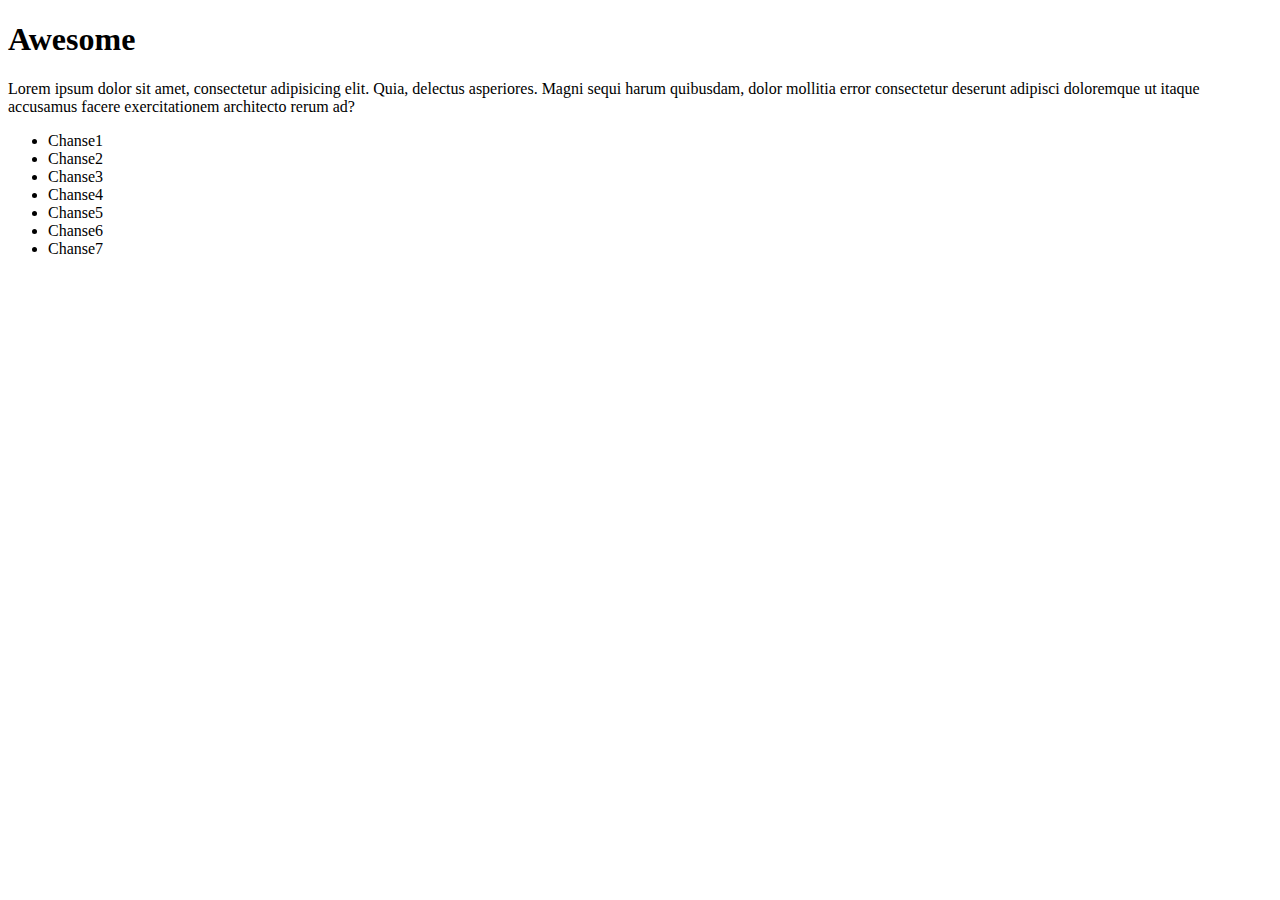
==== Eby4iy Git/index.html @ 91e524e4 "New try" ====
<!DOCTYPE html>
<html lang="en">
  <head>
    <meta charset="UTF-8" />
    <meta name="viewport" content="width=device-width, initial-scale=1.0" />
    <title>Document</title>
    <link rel="stylesheet" href="/1.css" />
  </head>
  <body>
    <section class="awesome">
      <div class="container">
        <h1 class="Awesome-title">Awesome</h1>
        <p>
          Lorem ipsum dolor sit amet, consectetur adipisicing elit. Quia,
          delectus asperiores. Magni sequi harum quibusdam, dolor mollitia error
          consectetur deserunt adipisci doloremque ut itaque accusamus facere
          exercitationem architecto rerum ad?
        </p>
        <ul>
          <li>Chanse1</li>
          <li>Chanse2</li>
          <li>Chanse3</li>
          <li>Chanse4</li>
          <li>Chanse5</li>
          <li>Chanse6</li>
          <li>Chanse7</li>
        </ul>
      </div>
    </section>
  </body>
</html>
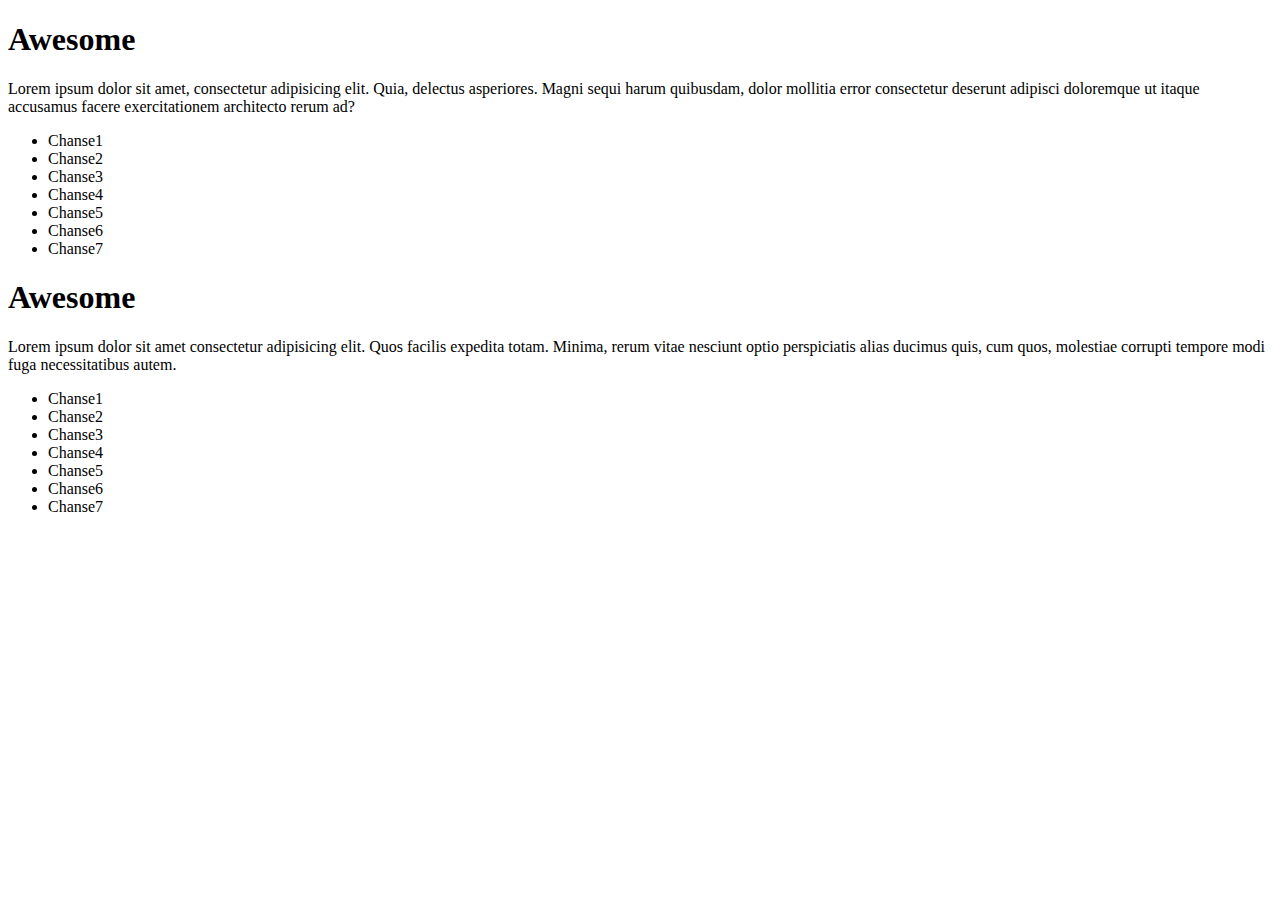
==== commit 2b662207: "add normal background,new container and td" ====
--- a/Eby4iy Git/index.html
+++ b/Eby4iy Git/index.html
@@ -7,8 +7,8 @@
     <link rel="stylesheet" href="/1.css" />
   </head>
   <body>
-    <section class="awesome">
-      <div class="container">
+    <section class="awesome-first">
+      <div class="container-first">
         <h1 class="Awesome-title">Awesome</h1>
         <p>
           Lorem ipsum dolor sit amet, consectetur adipisicing elit. Quia,
@@ -27,5 +27,25 @@
         </ul>
       </div>
     </section>
+    <section class="awesome-sekond">
+      <div class="container-sekond">
+        <h1 class="Awesome-title">Awesome</h1>
+        <p>
+          Lorem ipsum dolor sit amet consectetur adipisicing elit. Quos facilis
+          expedita totam. Minima, rerum vitae nesciunt optio perspiciatis alias
+          ducimus quis, cum quos, molestiae corrupti tempore modi fuga
+          necessitatibus autem.
+        </p>
+        <ul>
+          <li>Chanse1</li>
+          <li>Chanse2</li>
+          <li>Chanse3</li>
+          <li>Chanse4</li>
+          <li>Chanse5</li>
+          <li>Chanse6</li>
+          <li>Chanse7</li>
+        </ul>
+      </div>
+    </section>
   </body>
 </html>
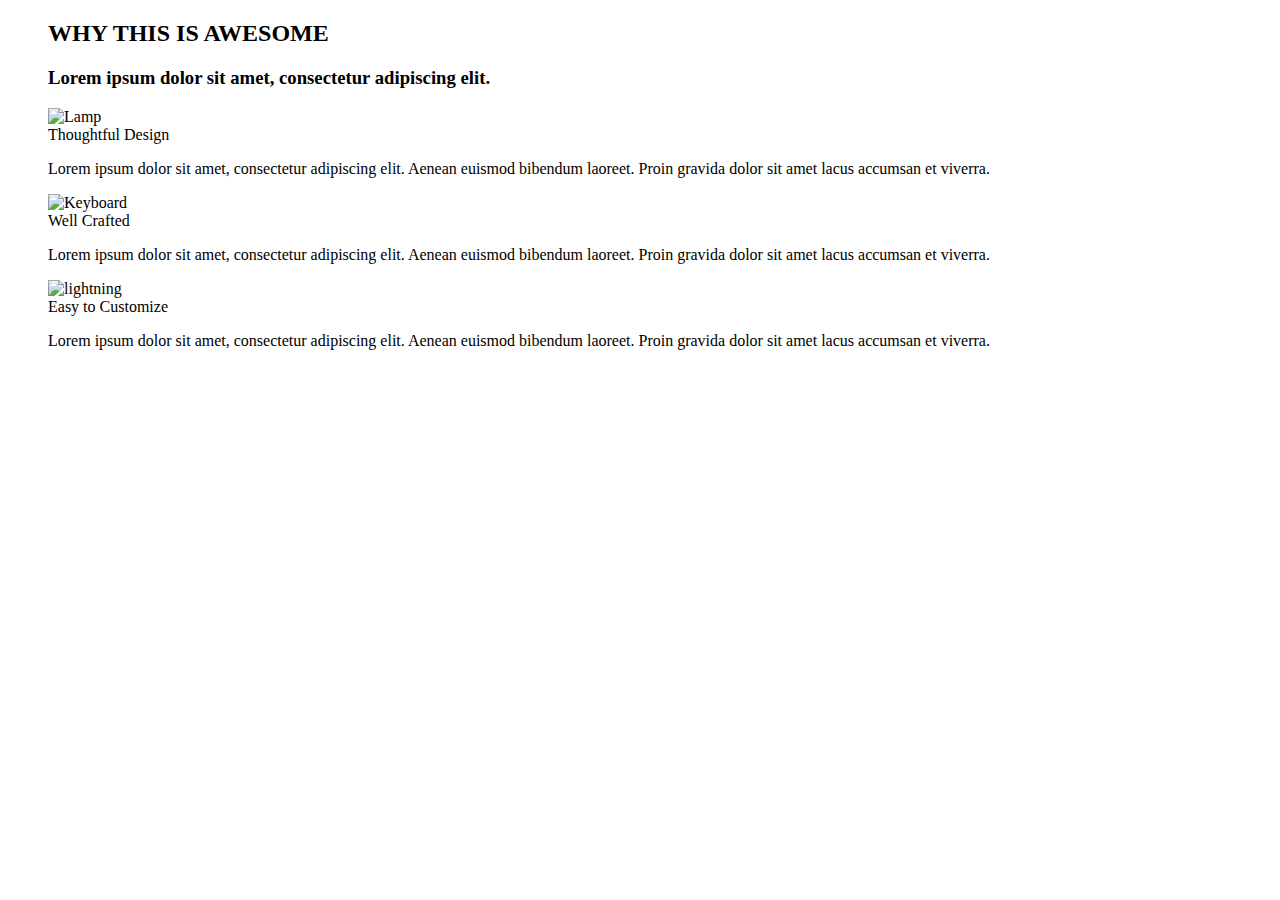
==== commit 5cbb2f7a: "4toto vihodit" ====
--- a/Eby4iy Git/index.html
+++ b/Eby4iy Git/index.html
@@ -1,51 +1,70 @@
 <!DOCTYPE html>
 <html lang="en">
-  <head>
-    <meta charset="UTF-8" />
-    <meta name="viewport" content="width=device-width, initial-scale=1.0" />
-    <title>Document</title>
-    <link rel="stylesheet" href="/1.css" />
-  </head>
-  <body>
-    <section class="awesome-first">
-      <div class="container-first">
-        <h1 class="Awesome-title">Awesome</h1>
-        <p>
-          Lorem ipsum dolor sit amet, consectetur adipisicing elit. Quia,
-          delectus asperiores. Magni sequi harum quibusdam, dolor mollitia error
-          consectetur deserunt adipisci doloremque ut itaque accusamus facere
-          exercitationem architecto rerum ad?
+<head>
+  <meta charset="UTF-8">
+  <meta name="viewport" content="width=device-width, initial-scale=1.0">
+  <link rel="stylesheet" href="/CSS/1.css">
+  <title>Awesome</title>
+</head>
+<body>
+<ul class="awesome-list">
+  <section class="awesome">
+    <div class="container">
+
+      <h2 class="awesome-titel">
+        WHY THIS IS AWESOME
+      </h2>
+      <h3 class="awesome-subtitel">
+        Lorem ipsum dolor sit amet, consectetur adipiscing elit.
+      </h3>
+
+    <div class="upper-awesome">
+     
+
+
+      <div class="low-awesome">
+        <div class="icon-border">
+          <img class="icon-lamp" src="/Screen/lamp.png" alt="Lamp">
+        </div>
+        <div class="lower-titel">
+          Thoughtful Design
+        </div>
+        <p class="internal-text">Lorem ipsum dolor sit amet, consectetur adipiscing elit. Aenean euismod bibendum laoreet. Proin gravida dolor sit amet lacus accumsan et viverra.
+
         </p>
-        <ul>
-          <li>Chanse1</li>
-          <li>Chanse2</li>
-          <li>Chanse3</li>
-          <li>Chanse4</li>
-          <li>Chanse5</li>
-          <li>Chanse6</li>
-          <li>Chanse7</li>
-        </ul>
       </div>
-    </section>
-    <section class="awesome-sekond">
-      <div class="container-sekond">
-        <h1 class="Awesome-title">Awesome</h1>
-        <p>
-          Lorem ipsum dolor sit amet consectetur adipisicing elit. Quos facilis
-          expedita totam. Minima, rerum vitae nesciunt optio perspiciatis alias
-          ducimus quis, cum quos, molestiae corrupti tempore modi fuga
-          necessitatibus autem.
+
+
+      <div class="low-awesome">
+        <div class="icon-border">
+        <img class="icon-keyboard" src="/Screen/keyboard.png" alt="Keyboard">
+        </div>
+        <div class="lower-titel">
+          Well Crafted
+        </div>
+        <p class="internal-text">Lorem ipsum dolor sit amet, consectetur adipiscing elit. Aenean euismod bibendum laoreet. Proin gravida dolor sit amet lacus accumsan et viverra.
+          
         </p>
-        <ul>
-          <li>Chanse1</li>
-          <li>Chanse2</li>
-          <li>Chanse3</li>
-          <li>Chanse4</li>
-          <li>Chanse5</li>
-          <li>Chanse6</li>
-          <li>Chanse7</li>
-        </ul>
       </div>
-    </section>
-  </body>
-</html>
+
+
+      <div class="low-awesome">
+        <div class="icon-border">
+          <img class="icon-lightning" src="/Screen/lightning.png" alt="lightning">
+        </div>
+        <div class="lower-titel">
+          Easy to Customize
+        </div>
+        <p class="internal-text">Lorem ipsum dolor sit amet, consectetur adipiscing elit. Aenean euismod bibendum laoreet. Proin gravida dolor sit amet lacus accumsan et viverra.
+
+        </p>
+      </div>
+
+
+
+     </div>
+    
+  </section>
+</ul>  
+</body>
+</html>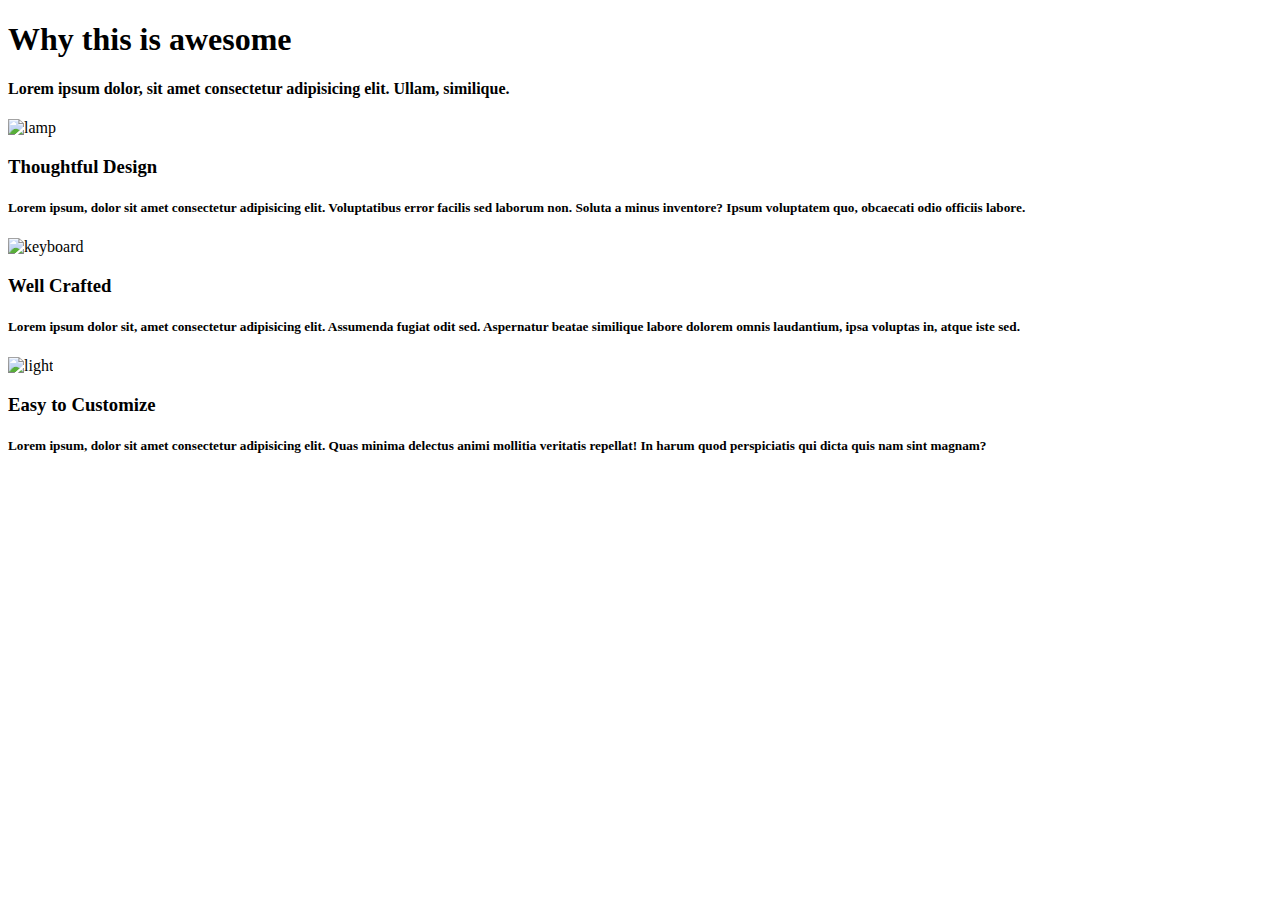
==== commit 497ef47d: "add new index and style" ====
--- a/Eby4iy Git/index.html
+++ b/Eby4iy Git/index.html
@@ -1,70 +1,49 @@
 <!DOCTYPE html>
 <html lang="en">
-<head>
-  <meta charset="UTF-8">
-  <meta name="viewport" content="width=device-width, initial-scale=1.0">
-  <link rel="stylesheet" href="/CSS/1.css">
-  <title>Awesome</title>
-</head>
-<body>
-<ul class="awesome-list">
-  <section class="awesome">
-    <div class="container">
-
-      <h2 class="awesome-titel">
-        WHY THIS IS AWESOME
-      </h2>
-      <h3 class="awesome-subtitel">
-        Lorem ipsum dolor sit amet, consectetur adipiscing elit.
-      </h3>
-
-    <div class="upper-awesome">
-     
-
-
-      <div class="low-awesome">
-        <div class="icon-border">
-          <img class="icon-lamp" src="/Screen/lamp.png" alt="Lamp">
+  <head>
+    <meta charset="UTF-8" />
+    <meta name="viewport" content="width=device-width, initial-scale=1.0" />
+    <title>awesome</title>
+    <link rel="stylesheet" href="/style.css" />
+  </head>
+  <body>
+    <section>
+      <div class="Title">
+        <h1 class="text">Why this is awesome</h1>
+        <div class="sub-title">
+          <h4>
+            Lorem ipsum dolor, sit amet consectetur adipisicing elit. Ullam,
+            similique.
+          </h4>
+          <div class="Design">
+            <img src="/Screen/lamp.png" alt="lamp" />
+            <h3>Thoughtful Design</h3>
+            <h5>
+              Lorem ipsum, dolor sit amet consectetur adipisicing elit.
+              Voluptatibus error facilis sed laborum non. Soluta a minus
+              inventore? Ipsum voluptatem quo, obcaecati odio officiis labore.
+            </h5>
+          </div>
+          <div class="Crafted">
+            <img src="/Screen/keyboard.png" alt="keyboard" />
+            <h3>Well Crafted</h3>
+            <h5>
+              Lorem ipsum dolor sit, amet consectetur adipisicing elit.
+              Assumenda fugiat odit sed. Aspernatur beatae similique labore
+              dolorem omnis laudantium, ipsa voluptas in, atque iste sed.
+            </h5>
+          </div>
+          <div class="Customize">
+            <img src="/Screen/lightning.png" alt="light" />
+            <h3>Easy to Customize</h3>
+            <h5>
+              Lorem ipsum, dolor sit amet consectetur adipisicing elit. Quas
+              minima delectus animi mollitia veritatis repellat! In harum quod
+              perspiciatis qui dicta quis nam sint magnam?
+            </h5>
+          </div>
         </div>
-        <div class="lower-titel">
-          Thoughtful Design
-        </div>
-        <p class="internal-text">Lorem ipsum dolor sit amet, consectetur adipiscing elit. Aenean euismod bibendum laoreet. Proin gravida dolor sit amet lacus accumsan et viverra.
-
-        </p>
       </div>
-
-
-      <div class="low-awesome">
-        <div class="icon-border">
-        <img class="icon-keyboard" src="/Screen/keyboard.png" alt="Keyboard">
-        </div>
-        <div class="lower-titel">
-          Well Crafted
-        </div>
-        <p class="internal-text">Lorem ipsum dolor sit amet, consectetur adipiscing elit. Aenean euismod bibendum laoreet. Proin gravida dolor sit amet lacus accumsan et viverra.
-          
-        </p>
-      </div>
-
-
-      <div class="low-awesome">
-        <div class="icon-border">
-          <img class="icon-lightning" src="/Screen/lightning.png" alt="lightning">
-        </div>
-        <div class="lower-titel">
-          Easy to Customize
-        </div>
-        <p class="internal-text">Lorem ipsum dolor sit amet, consectetur adipiscing elit. Aenean euismod bibendum laoreet. Proin gravida dolor sit amet lacus accumsan et viverra.
-
-        </p>
-      </div>
-
-
-
-     </div>
-    
-  </section>
-</ul>  
-</body>
-</html>+    </section>
+  </body>
+</html>
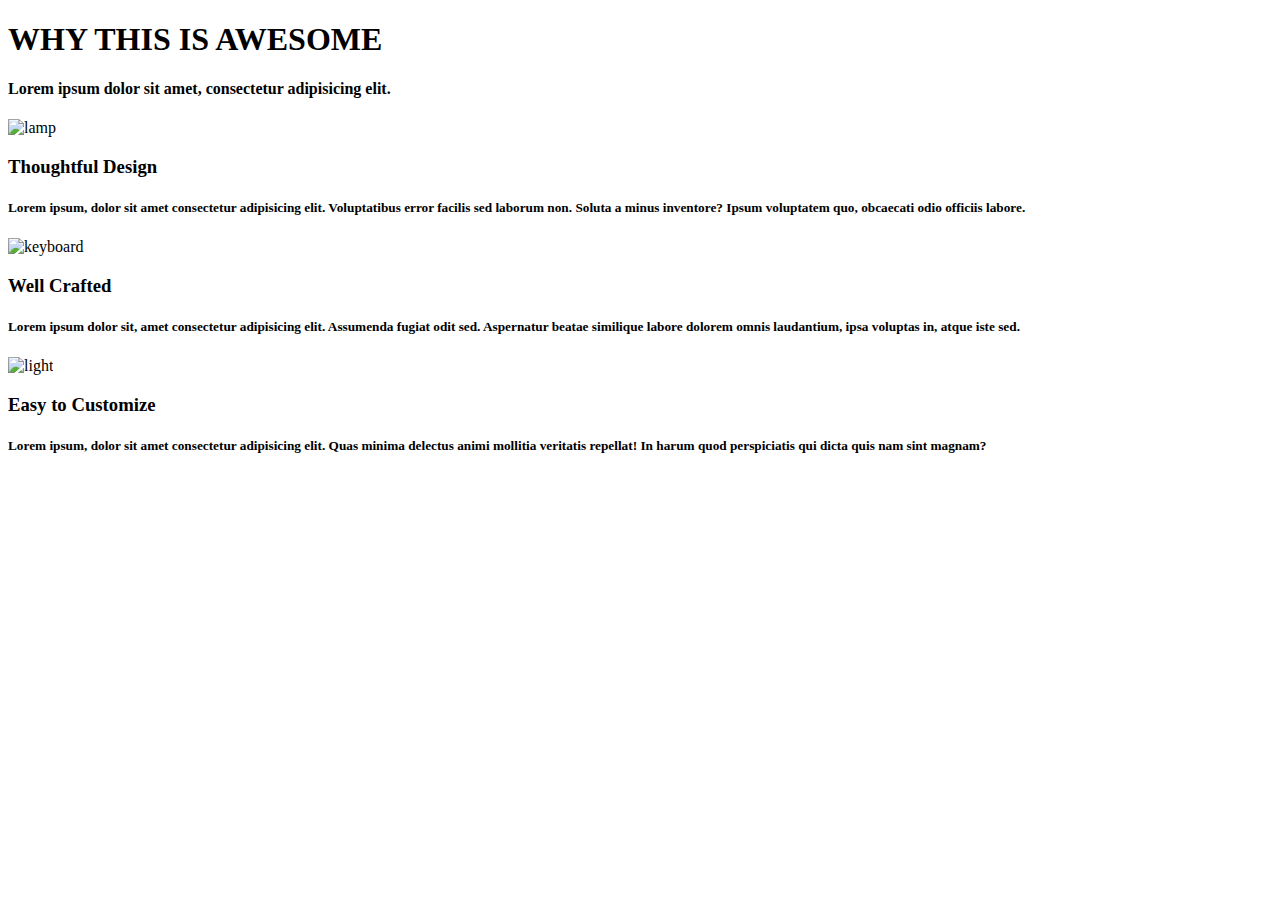
==== commit 29f3d1e4: "Need help" ====
--- a/Eby4iy Git/index.html
+++ b/Eby4iy Git/index.html
@@ -7,13 +7,12 @@
     <link rel="stylesheet" href="/style.css" />
   </head>
   <body>
-    <section>
+    <section class="Awesome">
       <div class="Title">
-        <h1 class="text">Why this is awesome</h1>
+        <h1 class="text">WHY THIS IS AWESOME</h1>
         <div class="sub-title">
-          <h4>
-            Lorem ipsum dolor, sit amet consectetur adipisicing elit. Ullam,
-            similique.
+          <h4 id="subtext">
+            Lorem ipsum dolor sit amet, consectetur adipisicing elit.
           </h4>
           <div class="Design">
             <img src="/Screen/lamp.png" alt="lamp" />
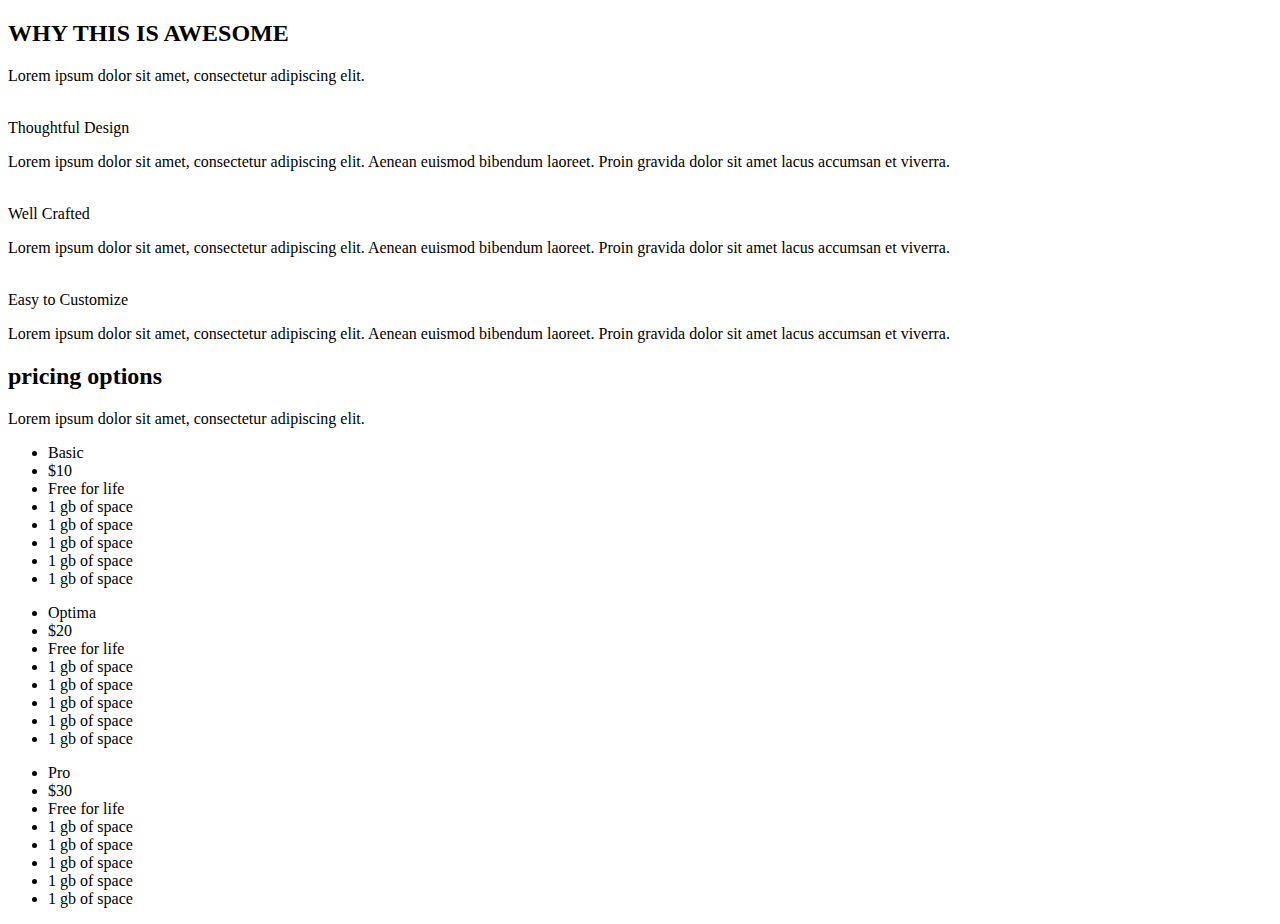
==== commit f9463aec: "new life" ====
--- a/Eby4iy Git/index.html
+++ b/Eby4iy Git/index.html
@@ -1,48 +1,134 @@
 <!DOCTYPE html>
 <html lang="en">
-  <head>
-    <meta charset="UTF-8" />
-    <meta name="viewport" content="width=device-width, initial-scale=1.0" />
-    <title>awesome</title>
-    <link rel="stylesheet" href="/style.css" />
-  </head>
-  <body>
-    <section class="Awesome">
-      <div class="Title">
-        <h1 class="text">WHY THIS IS AWESOME</h1>
-        <div class="sub-title">
-          <h4 id="subtext">
-            Lorem ipsum dolor sit amet, consectetur adipisicing elit.
-          </h4>
-          <div class="Design">
-            <img src="/Screen/lamp.png" alt="lamp" />
-            <h3>Thoughtful Design</h3>
-            <h5>
-              Lorem ipsum, dolor sit amet consectetur adipisicing elit.
-              Voluptatibus error facilis sed laborum non. Soluta a minus
-              inventore? Ipsum voluptatem quo, obcaecati odio officiis labore.
-            </h5>
+
+<head>
+  <meta charset="UTF-8">
+  <meta name="viewport" content="width=device-width, initial-scale=1.0">
+  <link href="https://fonts.googleapis.com/css2?family=Open+Sans:ital,wght@1,300&display=swap" rel="stylesheet"> 
+  <link rel="stylesheet" href="/CSS/style.css">
+  <title>awesome</title>
+</head>
+
+<body>
+
+  <section class="awesome">
+    <div class="container">
+
+      <h2 class="titel awesome-titel">
+        WHY THIS IS AWESOME
+      </h2>
+      <p class="awesome-description">Lorem ipsum dolor sit amet, consectetur adipiscing elit.</p>
+        
+      
+
+      <div class="awesome-wrap">
+
+
+
+        <div class="awesome-item">
+          <div class="awesome-item__img">
+            <img class="icon-lamp" src="/image/icon/lamp.png" alt="">
           </div>
-          <div class="Crafted">
-            <img src="/Screen/keyboard.png" alt="keyboard" />
-            <h3>Well Crafted</h3>
-            <h5>
-              Lorem ipsum dolor sit, amet consectetur adipisicing elit.
-              Assumenda fugiat odit sed. Aspernatur beatae similique labore
-              dolorem omnis laudantium, ipsa voluptas in, atque iste sed.
-            </h5>
+          <div class="awesome-item__titel">
+            Thoughtful Design
           </div>
-          <div class="Customize">
-            <img src="/Screen/lightning.png" alt="light" />
-            <h3>Easy to Customize</h3>
-            <h5>
-              Lorem ipsum, dolor sit amet consectetur adipisicing elit. Quas
-              minima delectus animi mollitia veritatis repellat! In harum quod
-              perspiciatis qui dicta quis nam sint magnam?
-            </h5>
+          <p class="awesome-item__text">Lorem ipsum dolor sit amet, consectetur adipiscing elit. Aenean euismod bibendum
+            laoreet. Proin gravida dolor sit amet lacus accumsan et viverra.</p>
+        </div>
+
+
+        <div class="awesome-item">
+          <div class="awesome-item__img">
+            <img class="icon-keyboard" src="/image/icon/keyboard.png" alt="">
           </div>
+          <div class="awesome-item__titel">
+            Well Crafted
+          </div>
+          <p class="awesome-item__text">Lorem ipsum dolor sit amet, consectetur adipiscing elit. Aenean euismod bibendum
+            laoreet. Proin gravida dolor sit amet lacus accumsan et viverra.</p>
+        </div>
+
+
+        <div class="awesome-item">
+          <div class="awesome-item__img">
+            <img class="icon-lightning" src="/image/icon/lightning.png" alt="">
+          </div>
+          <div class="awesome-item__titel">
+            Easy to Customize
+          </div>
+          <p class="awesome-item__text">Lorem ipsum dolor sit amet, consectetur adipiscing elit. Aenean euismod bibendum
+            laoreet. Proin gravida dolor sit amet lacus accumsan et viverra.</p>
+        </div>
+
+
+
+      </div>
+
+  </section>
+
+
+  <section class="pricing">
+
+
+    <div class="container">
+      <h2 class="titel pricing-titel">
+        pricing options
+      </h2>
+      <p class="pricing-description">Lorem ipsum dolor sit amet, consectetur adipiscing elit.</p>
+
+      <div class="pricing-wrap">
+
+
+            <div class="pricing-item">
+              <ul class="pricing-card">
+                <li class="pricing-card_basic">Basic</li>
+                <li class="pricing-card_basic_price">$10</li>
+                <li class="pricing-card_basic_duration">Free for life</li>
+                <li class="pricing-card_basic_product">1 gb of space</li>
+                <li class="pricing-card_basic_product">1 gb of space</li>
+                <li class="pricing-card_basic_product">1 gb of space</li>
+                <li class="pricing-card_basic_product">1 gb of space</li>
+                <li class="pricing-card_basic_product">1 gb of space</li>
+              </ul>
+            </div>
+
+
+            <div class="pricing-item">
+              <ul class="pricing-card">
+                <li class="pricing-card_optima">Optima</li>
+                <li class="pricing-card_optima_price">$20</li>
+                <li class="pricing-card_optima_duration">Free for life</li>
+                <li class="pricing-card_optima_product">1 gb of space</li>
+                <li class="pricing-card_optima_product">1 gb of space</li>
+                <li class="pricing-card_optima_product">1 gb of space</li>
+                <li class="pricing-card_optima_product">1 gb of space</li>
+                <li class="pricing-card_optima_product">1 gb of space</li>
+              </ul>
+            </div>
+
+          <div class="pricing-item">
+            <ul class="pricing-card">
+              <li class="pricing-card_pro">Pro</li>
+              <li class="pricing-card_pro_price">$30</li>
+              <li class="pricing-card_pro_duration">Free for life</li>
+              <li class="pricing-card_pro_product">1 gb of space</li>
+              <li class="pricing-card_pro_product">1 gb of space</li>
+              <li class="pricing-card_pro_product">1 gb of space</li>
+              <li class="pricing-card_pro_product">1 gb of space</li>
+              <li class="pricing-card_pro_product">1 gb of space</li>
+            </ul>
+          </div>
+
         </div>
       </div>
-    </section>
-  </body>
-</html>
+    </div>
+  </section>
+
+
+
+
+
+
+</body>
+
+</html>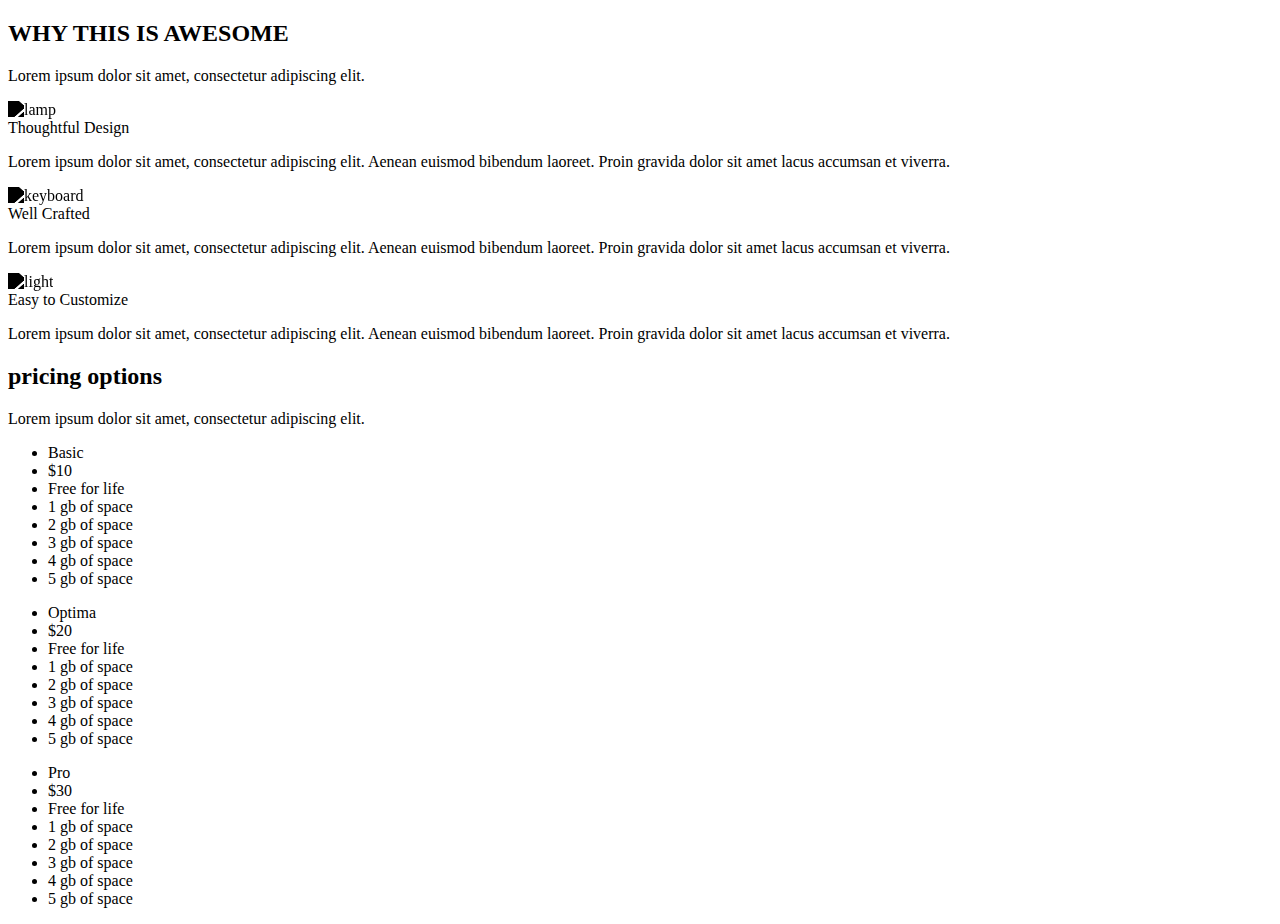
==== commit 2050eadf: "upd index and delete file" ====
--- a/Eby4iy Git/index.html
+++ b/Eby4iy Git/index.html
@@ -27,7 +27,7 @@
 
         <div class="awesome-item">
           <div class="awesome-item__img">
-            <img class="icon-lamp" src="/image/icon/lamp.png" alt="">
+            <img class="icon-lamp" src="/image/icon/lamp.png" style="filter: brightness(0);" alt="lamp">
           </div>
           <div class="awesome-item__titel">
             Thoughtful Design
@@ -39,7 +39,7 @@
 
         <div class="awesome-item">
           <div class="awesome-item__img">
-            <img class="icon-keyboard" src="/image/icon/keyboard.png" alt="">
+            <img class="icon-keyboard" src="/image/icon/keyboard.png" style="filter: brightness(0);" alt="keyboard">
           </div>
           <div class="awesome-item__titel">
             Well Crafted
@@ -51,7 +51,7 @@
 
         <div class="awesome-item">
           <div class="awesome-item__img">
-            <img class="icon-lightning" src="/image/icon/lightning.png" alt="">
+            <img class="icon-lightning" src="/image/icon/lightning.png" style="filter: brightness(0);" alt="light">
           </div>
           <div class="awesome-item__titel">
             Easy to Customize
@@ -85,10 +85,10 @@
                 <li class="pricing-card_basic_price">$10</li>
                 <li class="pricing-card_basic_duration">Free for life</li>
                 <li class="pricing-card_basic_product">1 gb of space</li>
-                <li class="pricing-card_basic_product">1 gb of space</li>
-                <li class="pricing-card_basic_product">1 gb of space</li>
-                <li class="pricing-card_basic_product">1 gb of space</li>
-                <li class="pricing-card_basic_product">1 gb of space</li>
+                <li class="pricing-card_basic_product">2 gb of space</li>
+                <li class="pricing-card_basic_product">3 gb of space</li>
+                <li class="pricing-card_basic_product">4 gb of space</li>
+                <li class="pricing-card_basic_product">5 gb of space</li>
               </ul>
             </div>
 
@@ -99,10 +99,10 @@
                 <li class="pricing-card_optima_price">$20</li>
                 <li class="pricing-card_optima_duration">Free for life</li>
                 <li class="pricing-card_optima_product">1 gb of space</li>
-                <li class="pricing-card_optima_product">1 gb of space</li>
-                <li class="pricing-card_optima_product">1 gb of space</li>
-                <li class="pricing-card_optima_product">1 gb of space</li>
-                <li class="pricing-card_optima_product">1 gb of space</li>
+                <li class="pricing-card_optima_product">2 gb of space</li>
+                <li class="pricing-card_optima_product">3 gb of space</li>
+                <li class="pricing-card_optima_product">4 gb of space</li>
+                <li class="pricing-card_optima_product">5 gb of space</li>
               </ul>
             </div>
 
@@ -112,10 +112,10 @@
               <li class="pricing-card_pro_price">$30</li>
               <li class="pricing-card_pro_duration">Free for life</li>
               <li class="pricing-card_pro_product">1 gb of space</li>
-              <li class="pricing-card_pro_product">1 gb of space</li>
-              <li class="pricing-card_pro_product">1 gb of space</li>
-              <li class="pricing-card_pro_product">1 gb of space</li>
-              <li class="pricing-card_pro_product">1 gb of space</li>
+              <li class="pricing-card_pro_product">2 gb of space</li>
+              <li class="pricing-card_pro_product">3 gb of space</li>
+              <li class="pricing-card_pro_product">4 gb of space</li>
+              <li class="pricing-card_pro_product">5 gb of space</li>
             </ul>
           </div>
 
